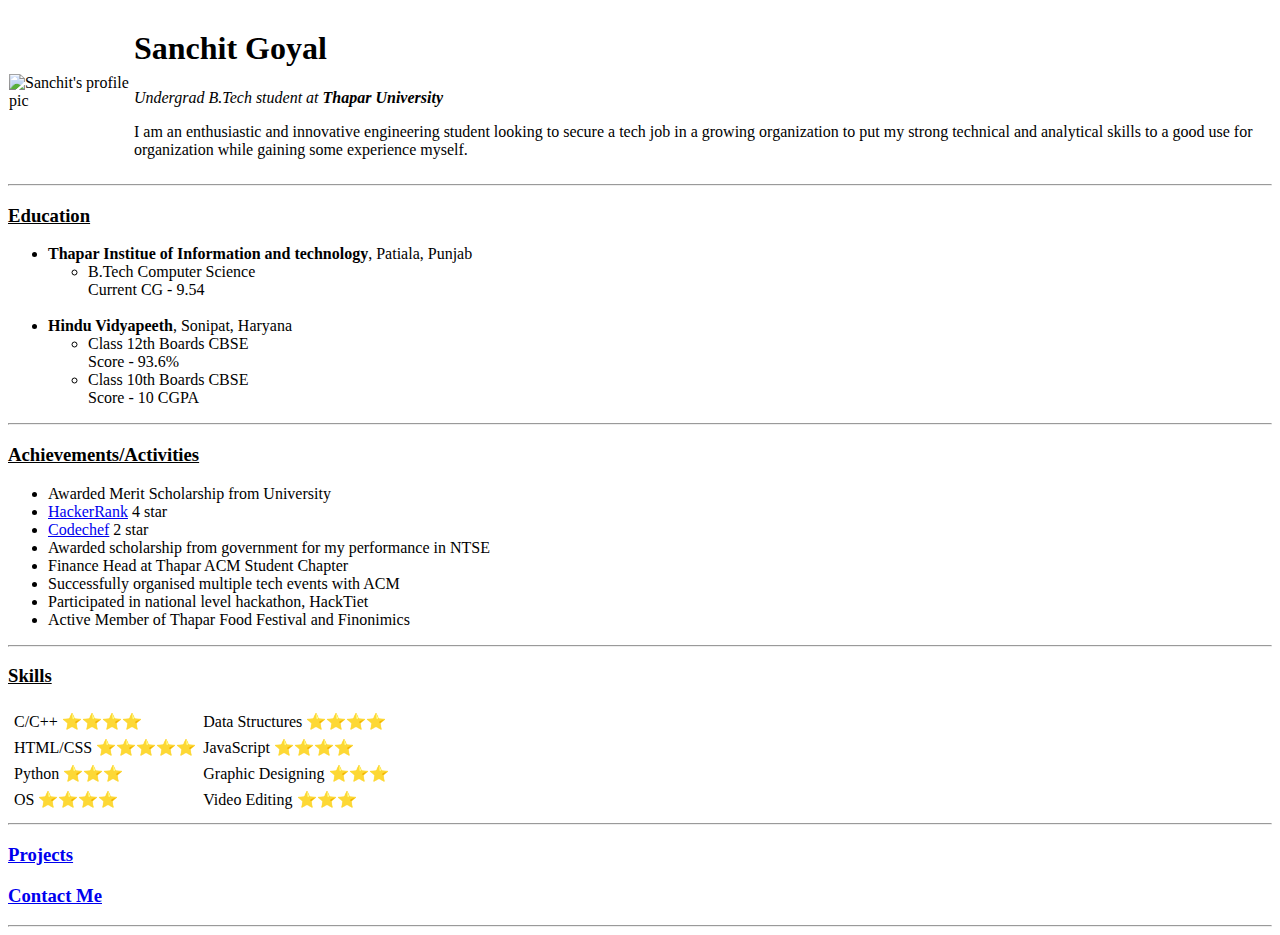
==== index.html @ 4edc143f "Add files via upload" ====
<!DOCTYPE html>
<html lang="en">
<head>
    <meta charset="UTF-8">
    <meta name="viewport" content="width=device-width, initial-scale=1.0">
    <title>Sanchit's Personal Page</title>
    
</head>
<body>
    <table cellspacing = 0>
        <tr>
            <td>
                <img src="C:\Users\sanch\Desktop\Web Dev\Sanchit's Personal Page\profile pic2.jpg" width="80%" height = 300px alt="Sanchit's profile pic">
            </td>
            <td>
                <h1>Sanchit Goyal</h1>
   <p><em>Undergrad B.Tech student at <strong>Thapar University</strong></em></p>
   <p>I am an enthusiastic and innovative engineering student looking to secure a tech job in a growing organization to put my strong
    technical and analytical skills to a good use for organization while gaining some experience myself.</p>
            </td>
        </tr>
    </table> 
    
    <hr>
    <h3><u> Education</u></h3>
    <ul>
        <li> <strong>Thapar Institue of Information and technology</strong>, Patiala, Punjab</li>
    <ul>
        <li> B.Tech Computer Science 
    <br> 
    Current CG - 9.54</li>
    </ul>
    <br>
    <li> <strong>Hindu Vidyapeeth</strong>, Sonipat, Haryana</li>
    <ul>
        <li>Class 12th Boards CBSE
    <br>
    Score - 93.6%</li>
    <li>Class 10th Boards CBSE
        <br>
        Score - 10 CGPA</li>
        </ul>
</ul>
<hr>
<h3><u> Achievements/Activities</u></h3>
<ul>
    <li>Awarded Merit Scholarship from University</li>
    <li><a href="https://www.hackerrank.com/sanchitgoyal5555"> HackerRank</a> 4 star</li>
    <li><a href="https://www.codechef.com/users/sanchitgoyal01"> Codechef</a> 2 star</li>
    <li>Awarded scholarship from government for my performance in NTSE</li>
    <li>Finance Head at Thapar ACM Student Chapter</li>
    <li>Successfully organised multiple tech events with ACM</li>
    <li>Participated in national level hackathon, HackTiet</li>
    <li>Active Member of Thapar Food Festival and Finonimics</li>


</ul>
<hr>
<h3><u>Skills</u></h3>
<table cellspacing = 5px >
    <tr>
        <td>C/C++ ⭐⭐⭐⭐</td>
        <td>Data Structures ⭐⭐⭐⭐</td>
    </tr>
    <tr>
        <td>HTML/CSS ⭐⭐⭐⭐⭐</td>
        <td>JavaScript ⭐⭐⭐⭐</td>
        <td></td>
    </tr>
    <tr>
        <td>Python ⭐⭐⭐</td>
        <td>Graphic Designing ⭐⭐⭐</td>
        <td></td>
    </tr>
    <tr>
        <td>OS ⭐⭐⭐⭐</td>
        <td>Video Editing ⭐⭐⭐</td>
    </tr>
</table>
<hr>
<h3><a href="C:\Users\sanch\Desktop\Web Dev\Sanchit's Personal Page\projects.html">Projects</a></h3>

<h3><a href="C:\Users\sanch\Desktop\Web Dev\Sanchit's Personal Page\contact.html">Contact Me</a></h3>
<hr>
</body>    
</html>
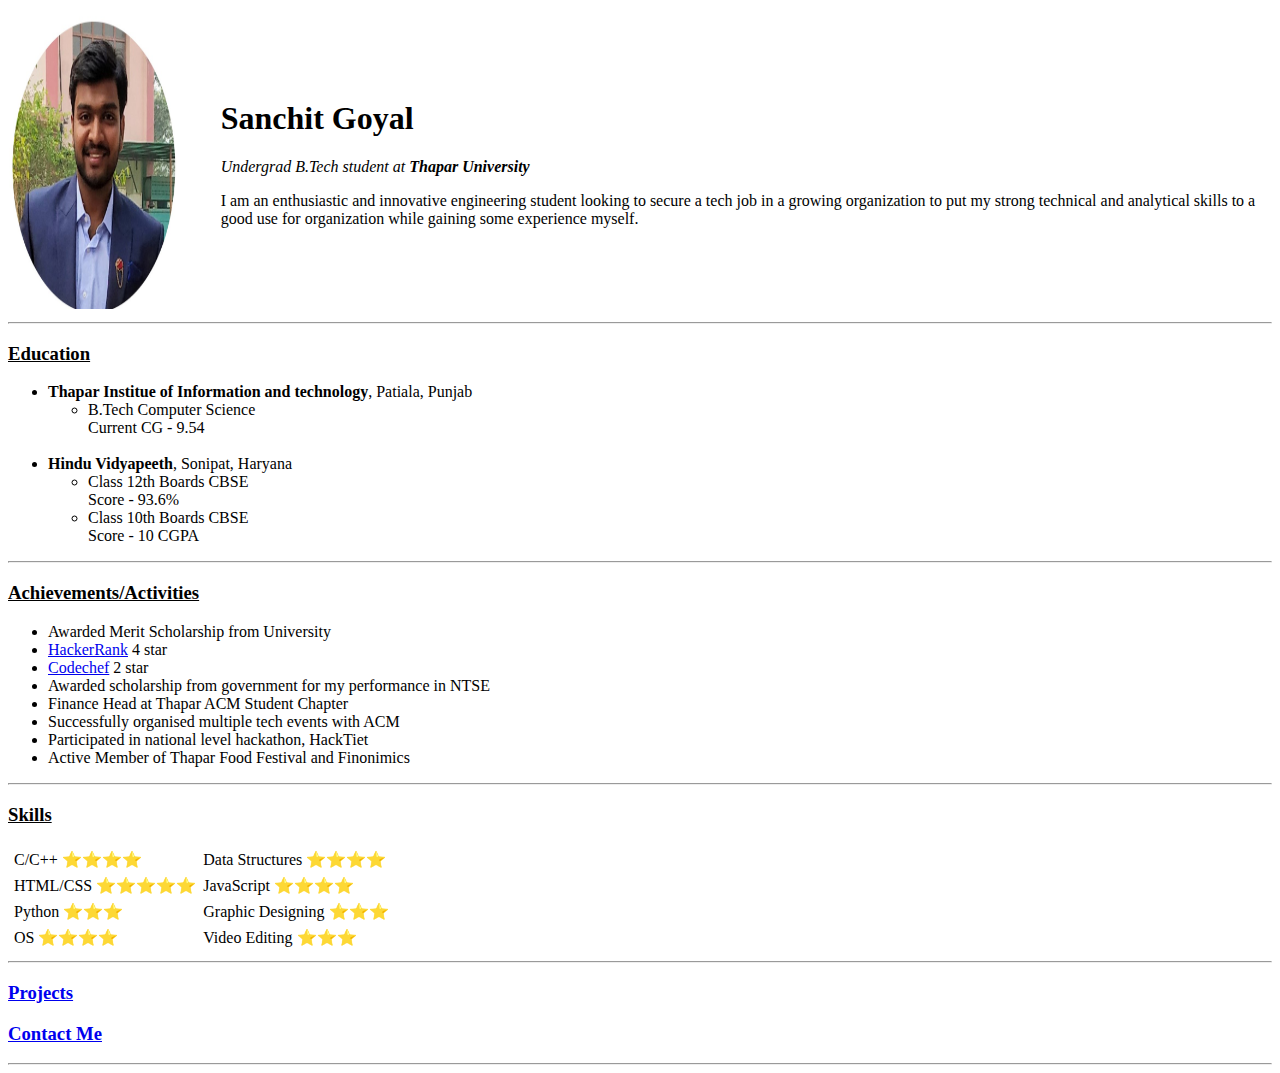
==== commit b67282b7: "Update index.html" ====
--- a/index.html
+++ b/index.html
@@ -10,7 +10,7 @@
     <table cellspacing = 0>
         <tr>
             <td>
-                <img src="C:\Users\sanch\Desktop\Web Dev\Sanchit's Personal Page\profile pic2.jpg" width="80%" height = 300px alt="Sanchit's profile pic">
+                <img src="profile pic2.jpg" width="80%" height = 300px alt="Sanchit's profile pic">
             </td>
             <td>
                 <h1>Sanchit Goyal</h1>
@@ -78,9 +78,9 @@
     </tr>
 </table>
 <hr>
-<h3><a href="C:\Users\sanch\Desktop\Web Dev\Sanchit's Personal Page\projects.html">Projects</a></h3>
+<h3><a href="projects.html">Projects</a></h3>
 
-<h3><a href="C:\Users\sanch\Desktop\Web Dev\Sanchit's Personal Page\contact.html">Contact Me</a></h3>
+<h3><a href="contact.html">Contact Me</a></h3>
 <hr>
 </body>    
-</html> +</html> 
